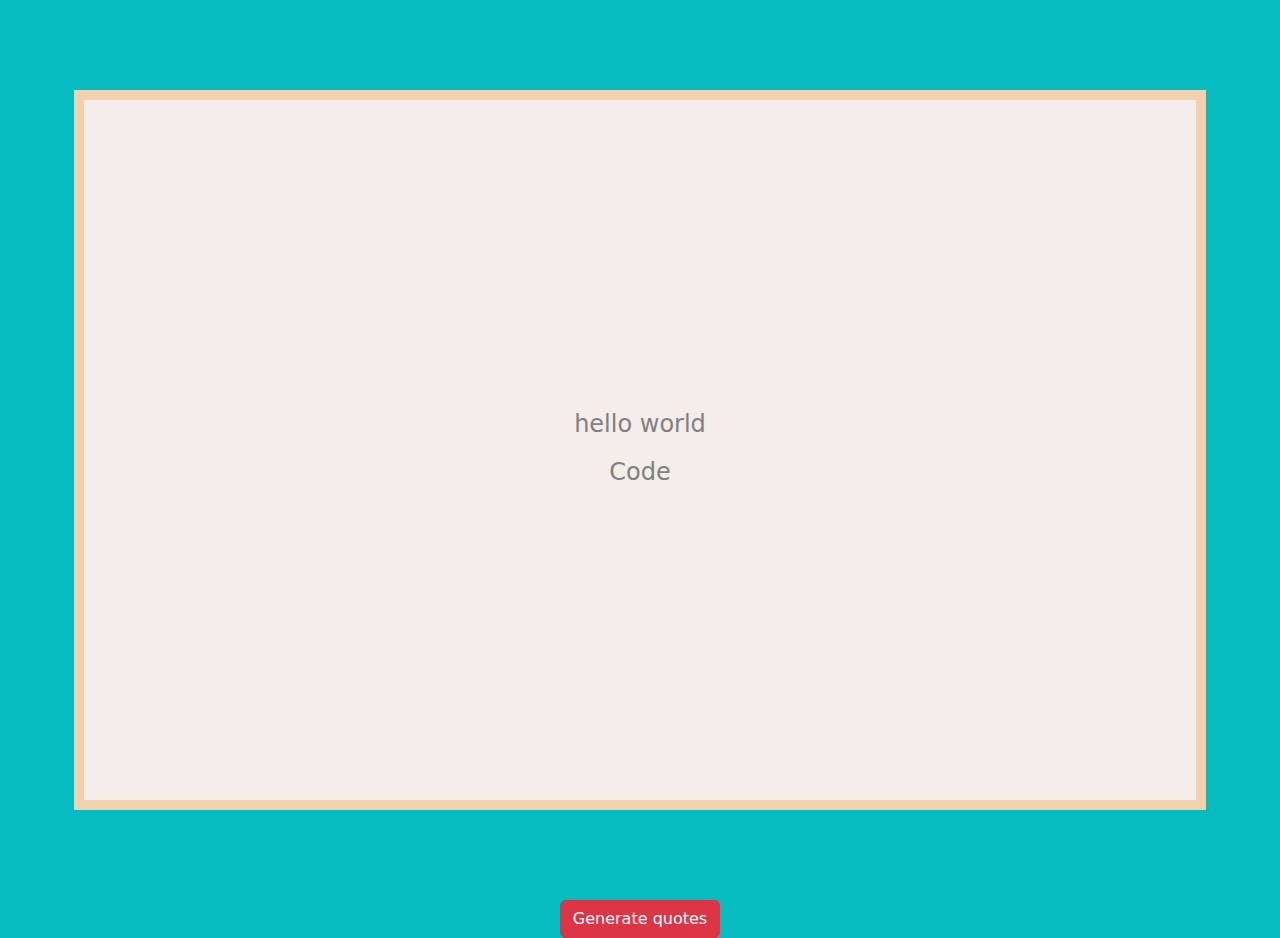
==== index.html @ 3e240480 "commit" ====
<!DOCTYPE html>
<html lang="en">
<head>
	<meta charset="UTF-8">
	<meta http-equiv="X-UA-Compatible" content="IE=edge">
	<meta name="viewport" content="width=device-width, initial-scale=1.0">
	<link rel="stylesheet" href="https://cdn.jsdelivr.net/npm/bootstrap@5.2.3/dist/css/bootstrap.min.css">
	<link rel="stylesheet" href="style.css">
	<title>Document</title>
</head>
<body>
	<div class="container">
		<div class="quotes">
			<p id="quote" >hello world</p>
			<h3 id="author">Code</h3>
		</div>
	</div>
	<div class="b-container" >
		<button type="button" class="btn btn-danger">Generate quotes</button>
	</div>

	<script src="script.js"></script>
</body>
</html>
---- style.css ----
body{
	margin:0;
	padding:0;
	box-sizing:border-box;
	background-color: #06bcc1;
}
.container{

	width: 95%;
	max-width: 100%;
	display: flex;
	align-items: center;
	justify-content: center;
	height: 100vh;
	text-align: center;
}
.b-container{
	text-align: center;
}
.quotes{
	border:10px solid #f4d1ae;
	width: 95%;
	height: 80%;
	display: flex;
	align-items:center;
	justify-content: center;
	flex-direction: column;
	padding: 0 35px;
	color: gray;
	background-color:#f4edea;
}
.quotes p, .quotes h3{
	font-size: 1.5rem;
	
} 
btn{
	background-color:orangered;
}
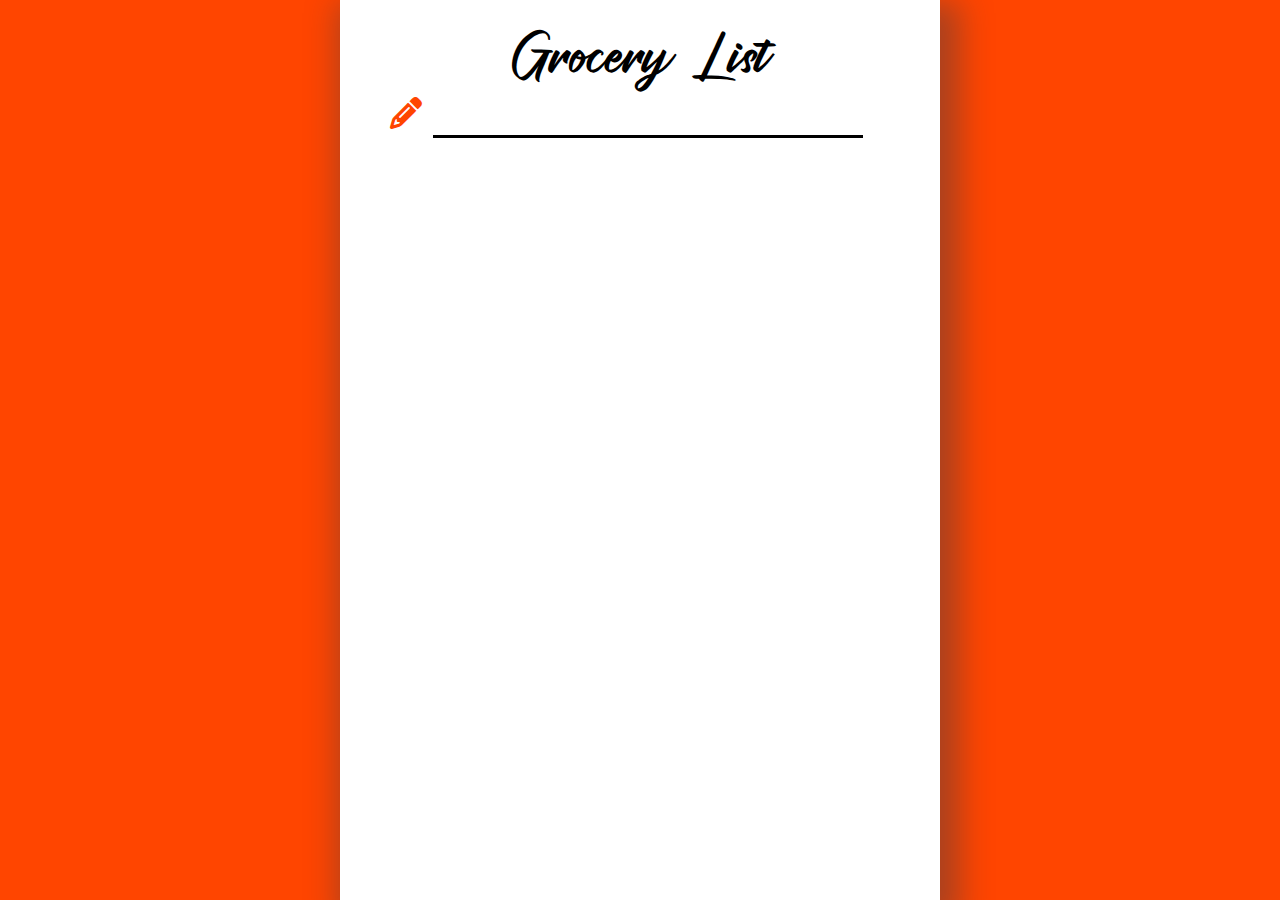
==== commit 2569fa3b: "bismillah" ====
--- a/index.html
+++ b/index.html
@@ -1,24 +1,30 @@
 <!DOCTYPE html>
 <html lang="en">
+
 <head>
 	<meta charset="UTF-8">
 	<meta http-equiv="X-UA-Compatible" content="IE=edge">
 	<meta name="viewport" content="width=device-width, initial-scale=1.0">
-	<link rel="stylesheet" href="https://cdn.jsdelivr.net/npm/bootstrap@5.2.3/dist/css/bootstrap.min.css">
+	<link rel="stylesheet" href="https://cdnjs.cloudflare.com/ajax/libs/font-awesome/6.4.0/css/all.min.css">
 	<link rel="stylesheet" href="style.css">
 	<title>Document</title>
 </head>
+
 <body>
 	<div class="container">
-		<div class="quotes">
-			<p id="quote" >hello world</p>
-			<h3 id="author">Code</h3>
+		<div class="groceries">
+			<h1 class="title"> Grocery List</h1>
+			<br>
+			<div>
+				<i id="pencil" class="fa-solid fa-pencil"></i>
+				<input type="text" class="userInput">
+			</div>
+			<br>
+			<div class="allItems"></div>
 		</div>
-	</div>
-	<div class="b-container" >
-		<button type="button" class="btn btn-danger">Generate quotes</button>
 	</div>
 
 	<script src="script.js"></script>
 </body>
+
 </html>--- a/style.css
+++ b/style.css
@@ -1,39 +1,80 @@
-body{
-	margin:0;
-	padding:0;
-	box-sizing:border-box;
-	background-color: #06bcc1;
+@font-face {
+	font-family: 'Mumblers Demo';
+	src: url('/fonts/MumblersDemoRegular.woff2') format('woff2'),
+		 url('/fonts/MumblersDemoRegular.woff') format('woff');
+	font-weight: normal;
+	font-style: normal;
+	font-display: swap;
 }
-.container{
-
-	width: 95%;
-	max-width: 100%;
-	display: flex;
-	align-items: center;
-	justify-content: center;
-	height: 100vh;
-	text-align: center;
-}
-.b-container{
-	text-align: center;
-}
-.quotes{
-	border:10px solid #f4d1ae;
-	width: 95%;
-	height: 80%;
-	display: flex;
-	align-items:center;
-	justify-content: center;
-	flex-direction: column;
-	padding: 0 35px;
-	color: gray;
-	background-color:#f4edea;
-}
-.quotes p, .quotes h3{
-	font-size: 1.5rem;
-	
-} 
-btn{
-	background-color:orangered;
+*{
+	padding: 0;
+	margin: 0;
 }
 
+body{
+	font-family: 'Mumblers Demo';
+	background-color: orangered;
+}
+
+
+.container {
+
+	width: 90%;
+	margin: 0 auto;
+	display: flex;
+
+}
+.groceries {
+	width: 600px;
+	height: 100vh;
+	margin: 0 auto;
+	background-color:#fff;
+	box-shadow: 9px 13px 30px 11px rgba(34, 60, 80, 0.39);
+}
+
+.groceries i{
+	font-size: 2rem;
+	color: orangered;
+	margin-left: 50px;
+}
+.groceries input{
+	font-family: inherit;
+	outline: 0;
+	border: 0 ;
+	border-bottom: 3px solid black;
+	width: 70%;
+	font-size: 1.5rem;
+	padding: 5px;
+}
+
+.title {
+	text-align: center;
+	margin-top: 1em;
+	font-size: 2.5rem;
+}
+.fa-solid {
+}
+.fa-pencil {
+}
+.userInput {
+}
+.allItems h2{
+	margin-left: 50px;
+	margin-right: 10px;
+	margin-top: 15px;
+	font-size: 2rem;
+	align-self: lex-start;
+}
+@media(max-width: 500px){
+	.title{
+		font-size: 2rem;
+	}
+	.groceries{
+		padding: 15px;
+	}
+}
+
+
+.toggle{
+	text-decoration: line-through;
+}